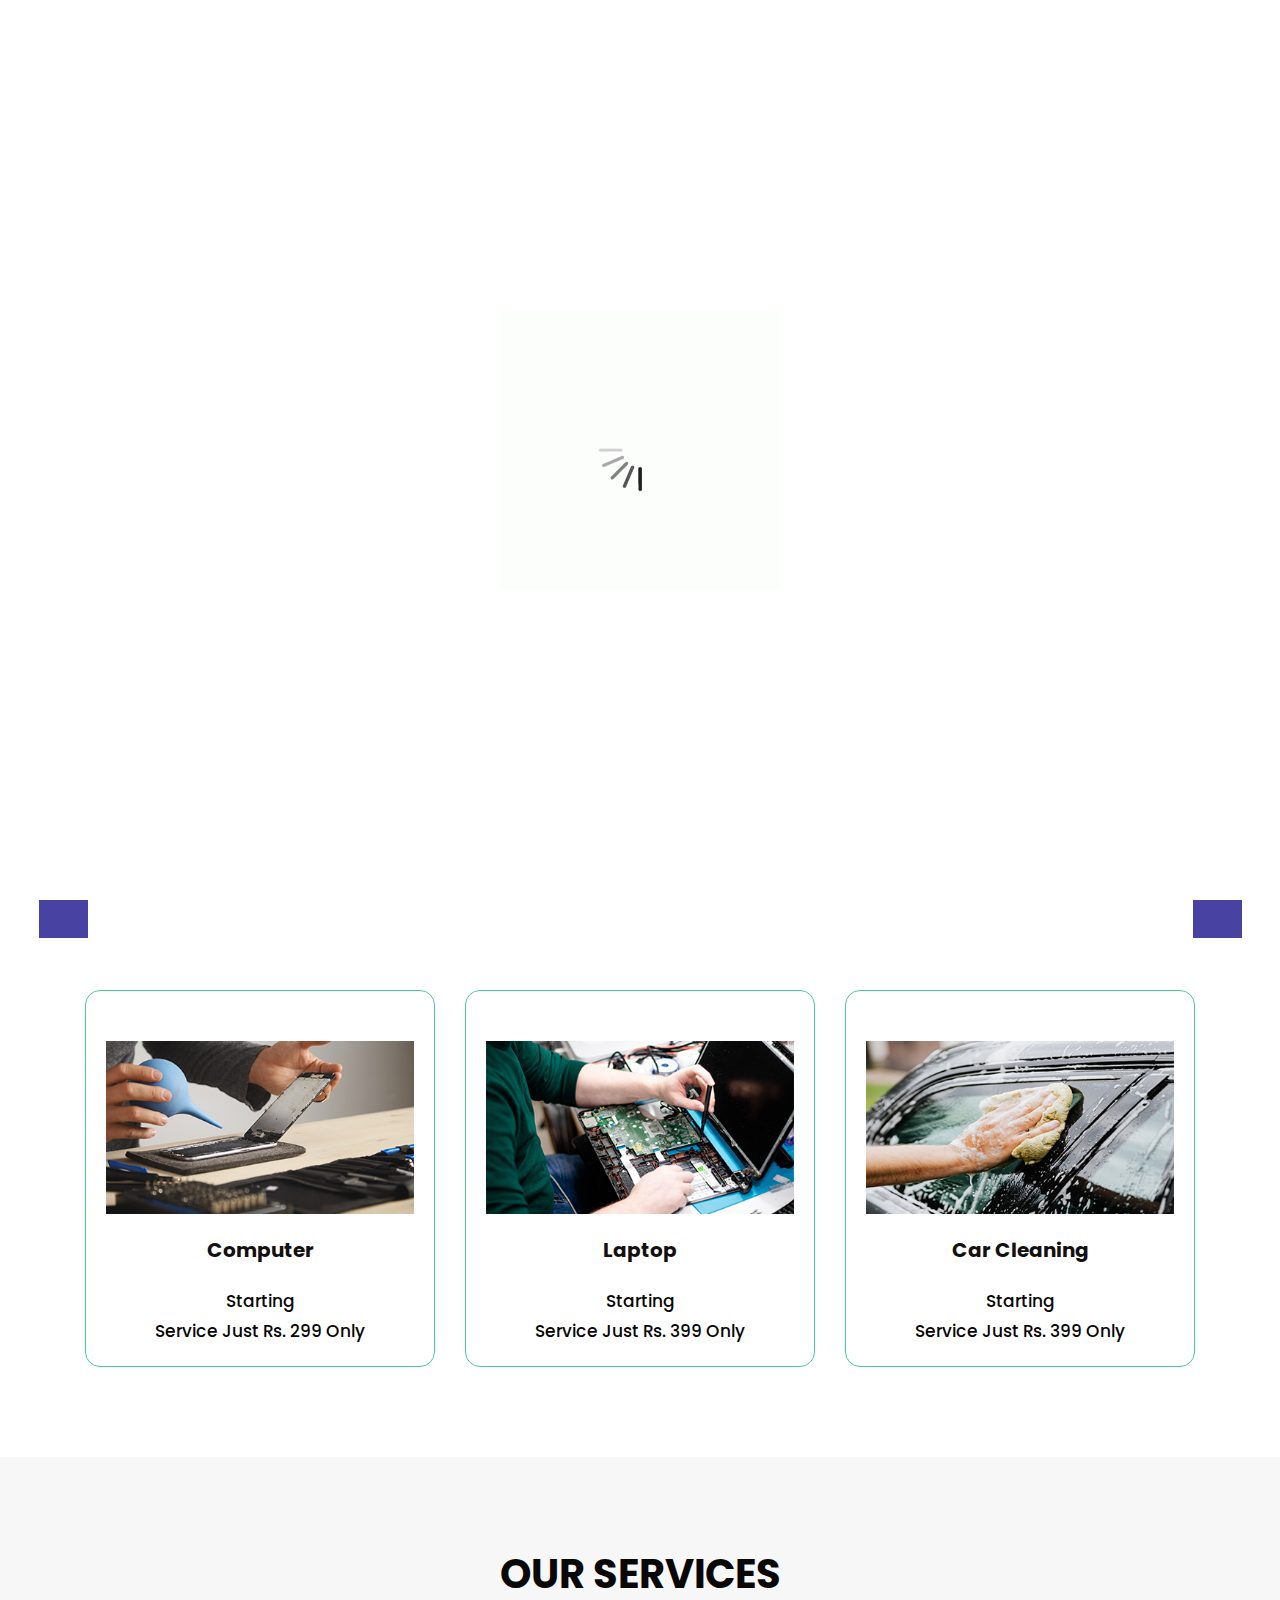
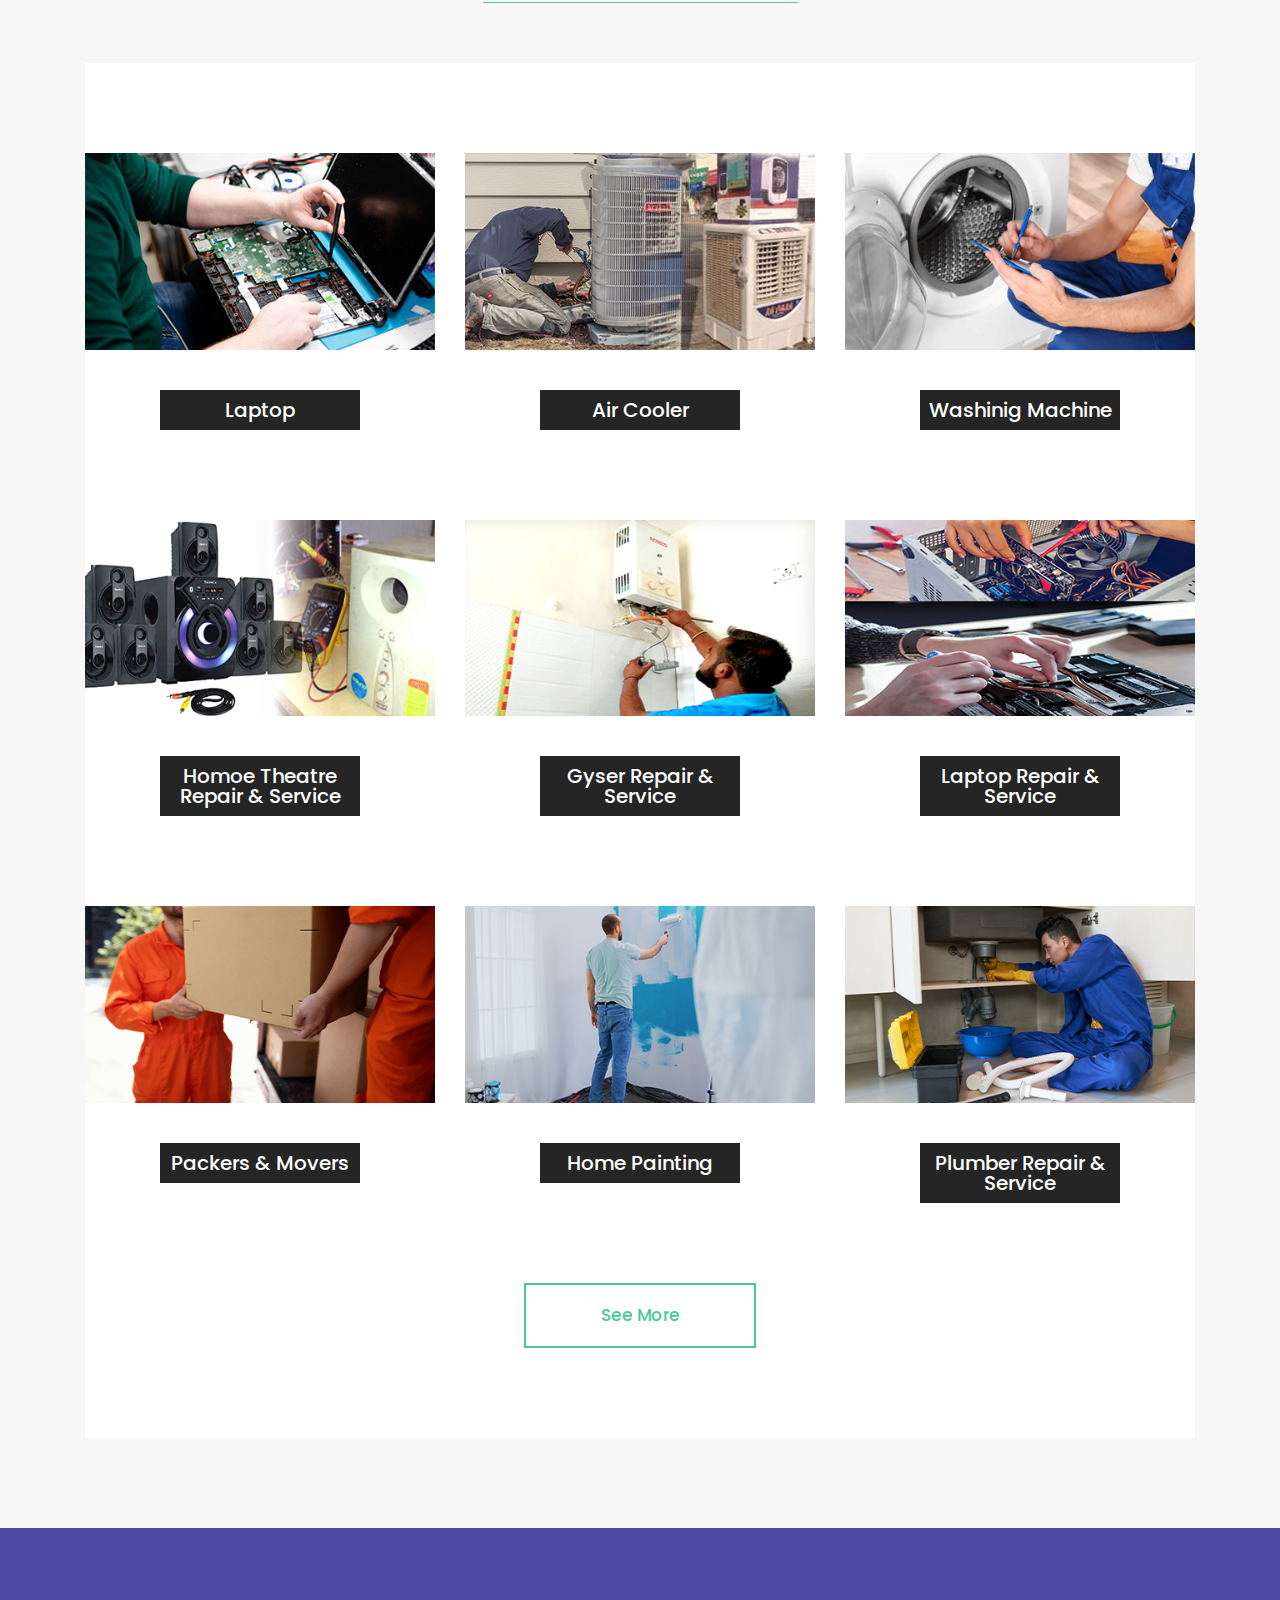
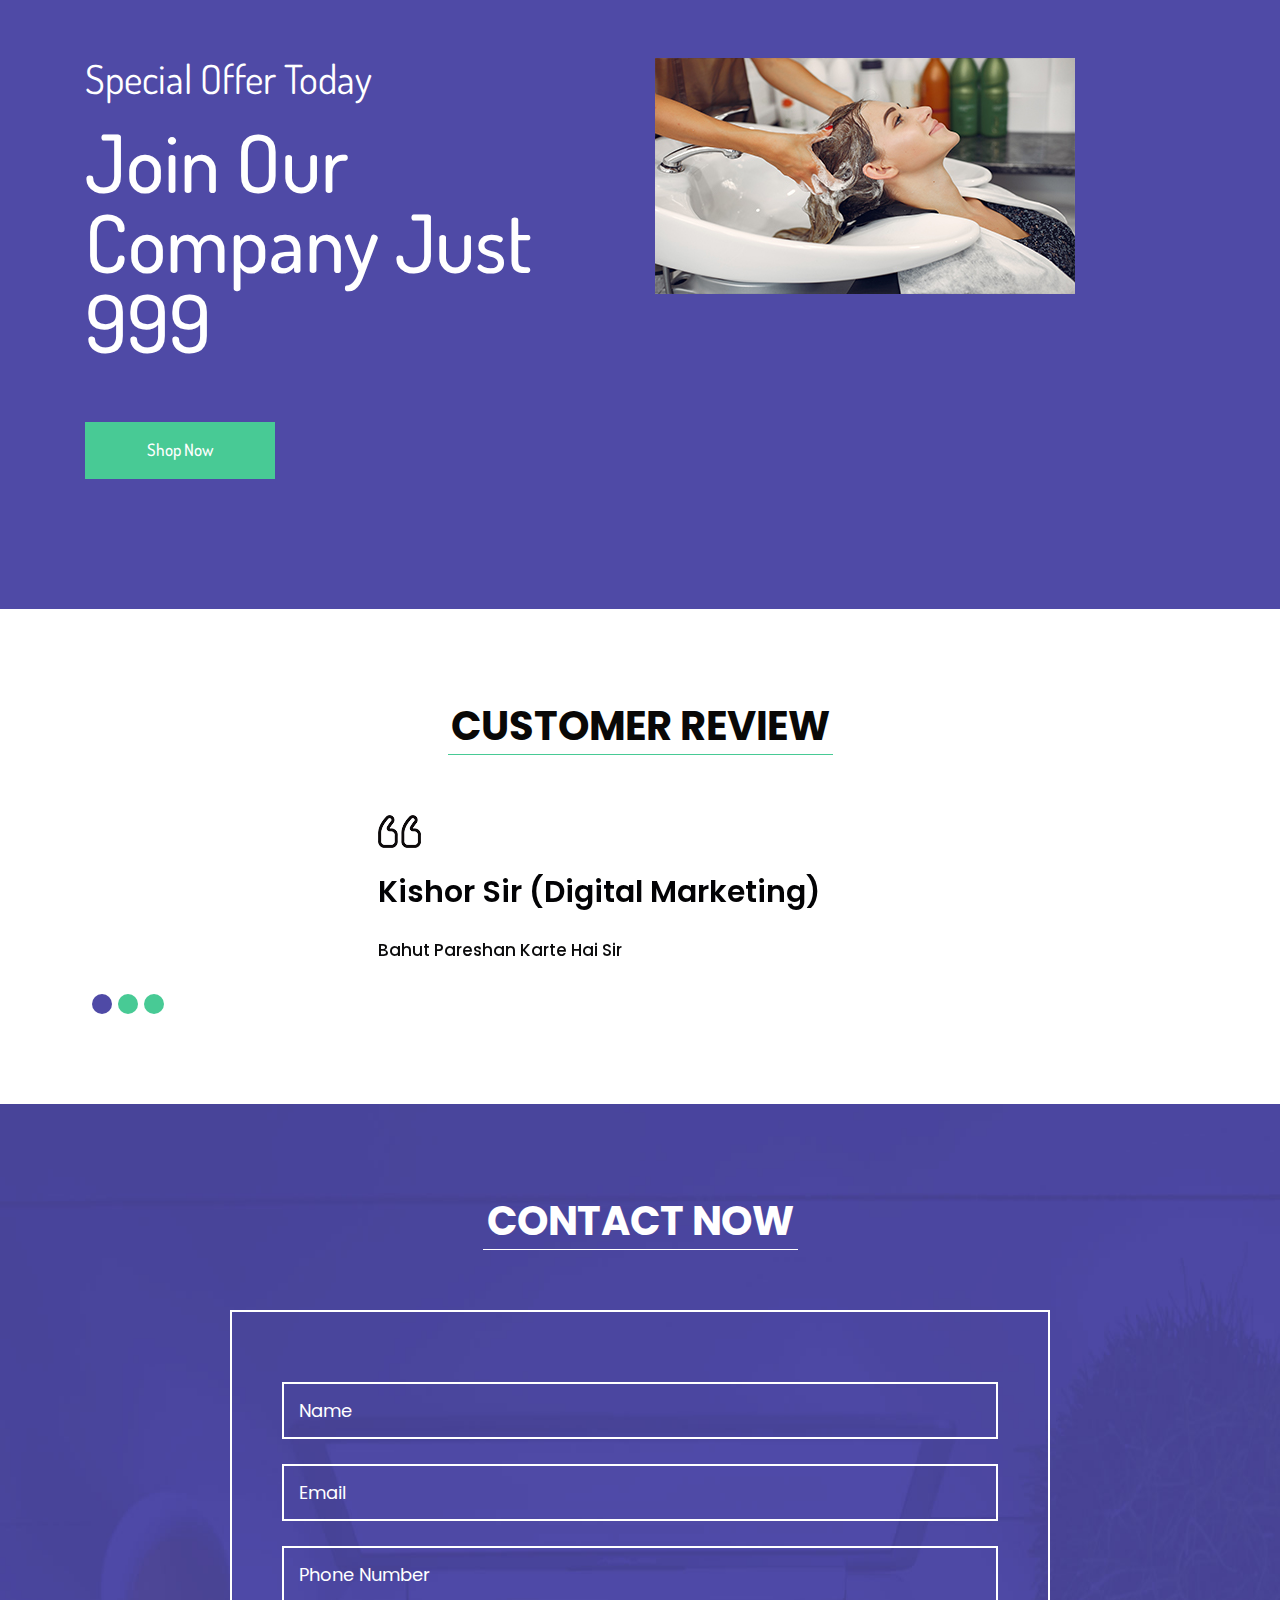
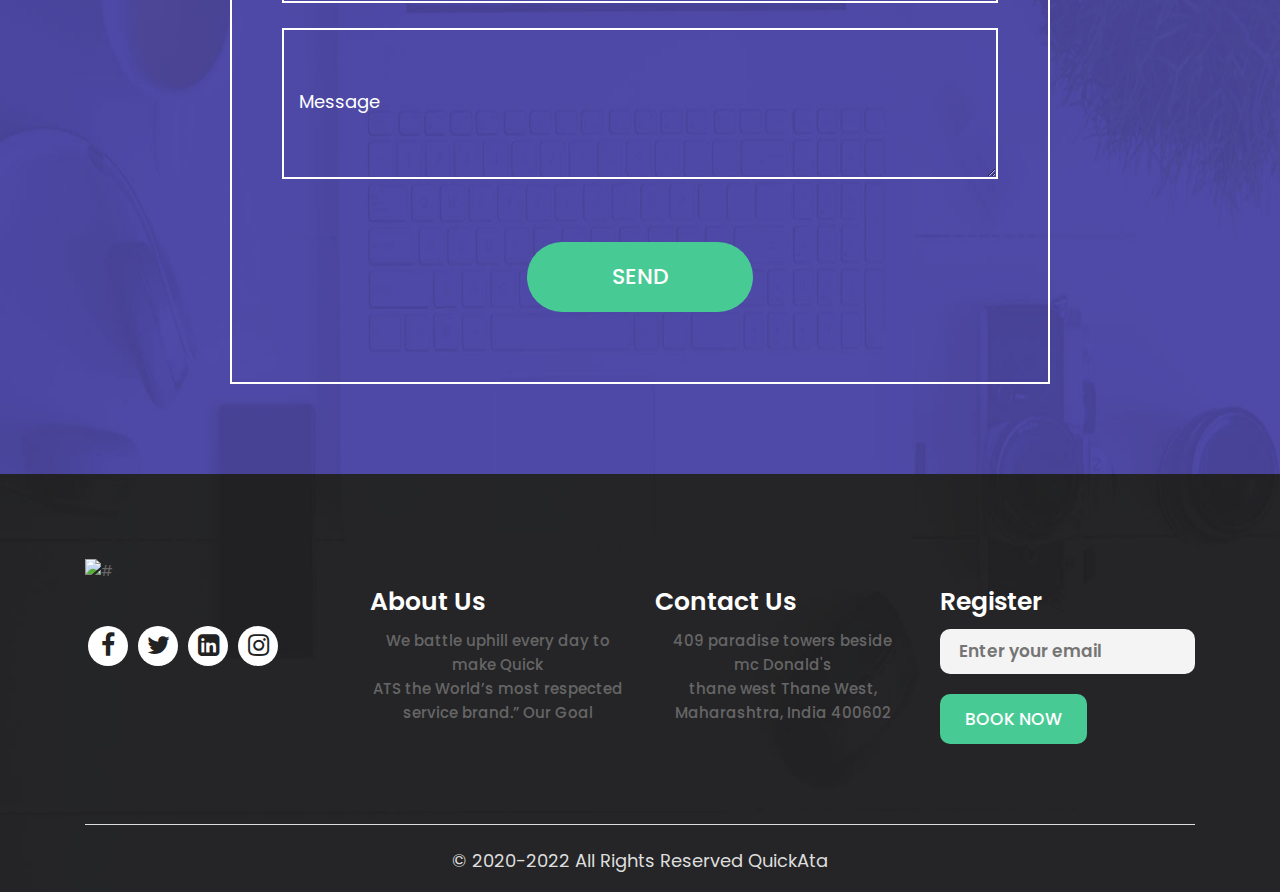
==== index.html @ 6527a8c9 "Starting points" ====
<!DOCTYPE html>
<html lang="en">
   <head>
      <!-- basic -->
      <meta charset="utf-8">
      <meta http-equiv="X-UA-Compatible" content="IE=edge">
      <!-- mobile metas -->
      <meta name="viewport" content="width=device-width, initial-scale=1">
      <meta name="viewport" content="initial-scale=1, maximum-scale=1">
      <!-- site metas -->
      <title>QuickAts</title>
      <meta name="keywords" content="">
      <meta name="description" content="">
      <meta name="author" content="">
      <!-- bootstrap css -->
      <link rel="stylesheet" href="css/bootstrap.min.css">
      <!-- style css -->
      <link rel="stylesheet" href="css/style.css">
      <!-- Responsive-->
      <link rel="stylesheet" href="css/responsive.css">
      <!-- fevicon -->
      <link rel="icon" href="images/fevicon.png" type="image/gif" />
      <!-- Scrollbar Custom CSS -->
      <link rel="stylesheet" href="css/jquery.mCustomScrollbar.min.css">
      <!-- Tweaks for older IEs-->
      <link rel="stylesheet" href="https://netdna.bootstrapcdn.com/font-awesome/4.0.3/css/font-awesome.css">
      <link rel="stylesheet" href="https://cdnjs.cloudflare.com/ajax/libs/fancybox/2.1.5/jquery.fancybox.min.css" media="screen">
      <!--[if lt IE 9]>
      <script src="https://oss.maxcdn.com/html5shiv/3.7.3/html5shiv.min.js"></script>
      <script src="https://oss.maxcdn.com/respond/1.4.2/respond.min.js"></script><![endif]-->
   </head>
   <!-- body -->
   <body class="main-layout">
      <!-- loader  -->
      <div class="loader_bg">
         <div class="loader"><img src="images/loading.gif" alt="#" /></div>
      </div>
      <!-- end loader -->
      <!-- header -->
      <header>
         <!-- header inner -->
         <div class="header">
            <div class="container-fluid">
               <div class="row">
                  <div class="col-xl-3 col-lg-3 col-md-3 col-sm-3 col logo_section">
                     <div class="full">
                        <div class="center-desk">
                           <div class="logo">
                              <a href="index.html"><img src="images/logo.png" alt="#" /></a>
                           </div>
                        </div>
                     </div>
                  </div>
                  <div class="col-xl-9 col-lg-9 col-md-9 col-sm-9">
                     <nav class="navigation navbar navbar-expand-md navbar-dark ">
                        <button class="navbar-toggler" type="button" data-toggle="collapse" data-target="#navbarsExample04" aria-controls="navbarsExample04" aria-expanded="false" aria-label="Toggle navigation">
                        <span class="navbar-toggler-icon"></span>
                        </button>
                        <div class="collapse navbar-collapse" id="navbarsExample04">
                           <ul class="navbar-nav mr-auto">
                              <li class="nav-item active">
                                 <a class="nav-link" href="index.html">Home</a>
                              </li>
                              <li class="nav-item">
                                 <a class="nav-link" href="about.html">About</a>
                              </li>
                              <li class="nav-item">
                                 <a class="nav-link" href="computer.html">Computer/Repair</a>
                              </li>
                              <li class="nav-item">
                                 <a class="nav-link" href="laptop.html">Mobile/Repair</a>
                              </li>
                              <li class="nav-item">
                                 <a class="nav-link" href="product.html">Services</a>
                              </li>
                              <li class="nav-item">
                                 <a class="nav-link" href="contact.html">Contact Us</a>
                              </li>
                              <li class="nav-item d_none">
                                 <a class="nav-link" href="#"><i class="fa fa-search" aria-hidden="true"></i></a>
                              </li>
                              <li class="nav-item d_none">
                                 <a class="nav-link" href="#">Login</a>
                              </li>
                           </ul>
                        </div>
                     </nav>
                  </div>
               </div>
            </div>
         </div>
      </header>
      <!-- end header inner -->
      <!-- end header -->
      <!-- banner -->
      <section class="banner_main">
         <div id="banner1" class="carousel slide" data-ride="carousel">
            <ol class="carousel-indicators">
               <li data-target="" data-slide-to="0" class="active"></li>
               <li data-target="#banner1" data-slide-to="1"></li>
               <li data-target="#banner1" data-slide-to="2"></li>
               <li data-target="#banner1" data-slide-to="3"></li>
               <li data-target="#banner1" data-slide-to="4"></li>
            </ol>
            <div class="carousel-inner">
               <div class="carousel-item active">
                  <div class="container">
                     <div class="carousel-caption">
                        <div class="row">
                           <div class="col-md-6">
                              <div class="text-bg">
                                 <span>Home Service</span>
                                 <h1>Provider</h1>
                                 <p>Welcome To QuickAts</p>
                                 <a href="#">Book Now </a> <a href="contact.html">Contact </a>
                              </div>
                           </div>
                           <div class="col-md-6">
                              <div class="text_img">
                                 <figure><img src="images/pct.png" alt="#"/></figure>
                              </div>
                           </div>
                        </div>
                     </div>
                  </div>
               </div>
               <div class="carousel-item">
                  <div class="container">
                     <div class="carousel-caption">
                        <div class="row">
                           <div class="col-md-6">
                              <div class="text-bg">
                                 <span>QuickAts</span>
                                 <h1>Accessories</h1>
                                 <p>Book Your Service Now</p>
                                 <a href="#">Book Now </a> <a href="contact.html">Contact </a>
                              </div>
                           </div>
                           <div class="col-md-6">
                              <div class="text_img">
                                 <figure><img src="images/pct.png" alt="#"/></figure>
                              </div>
                           </div>
                        </div>
                     </div>
                  </div>
               </div>
               <div class="carousel-item">
                  <div class="container">
                     <div class="carousel-caption">
                        <div class="row">
                           <div class="col-md-6">
                              <div class="text-bg">
                                 <span>Mobile Repair</span>
                                 <h1>QuickAts</h1>
                                 <p> </p>
                                 <a href="#">Book Your Service</a> <a href="contact.html">Contact </a>
                              </div>
                           </div>
                           <div class="col-md-6">
                              <div class="text_img">
                                 <figure><img src="images/pct.png" alt="#"/></figure>
                              </div>
                           </div>
                        </div>
                     </div>
                  </div>
               </div>
               <div class="carousel-item">
                  <div class="container">
                     <div class="carousel-caption">
                        <div class="row">
                           <div class="col-md-6">
                              <div class="text-bg">
                                 <span></span>
                                 <h1>QuickAts</h1>
                                 <p>Book Your Service Now</p>
                                 <a href="#">Buy Now </a> <a href="contact.html">Contact </a>
                              </div>
                           </div>
                           <div class="col-md-6">
                              <div class="text_img">
                                 <figure><img src="images/pct.png" alt="#"/></figure>
                              </div>
                           </div>
                        </div>
                     </div>
                  </div>
               </div>
               <div class="carousel-item">
                  <div class="container">
                     <div class="carousel-caption">
                        <div class="row">
                           <div class="col-md-6">
                              <div class="text-bg">
                                 <span>Quickats</span>
                                 <h1>QuickAts</h1>
                                 <p>Hurry Up ! </p>
                                 <a href="#">Register </a> <a href="contact.html">Contact </a>
                              </div>
                           </div>
                           <div class="col-md-6">
                              <div class="text_img">
                                 <figure><img src="images/pct.png" alt="#"/></figure>
                              </div>
                           </div>
                        </div>
                     </div>
                  </div>
               </div>
            </div>
            <a class="carousel-control-prev" href="#banner1" role="button" data-slide="prev">
            <i class="fa fa-chevron-left" aria-hidden="true"></i>
            </a>
            <a class="carousel-control-next" href="#banner1" role="button" data-slide="next">
            <i class="fa fa-chevron-right" aria-hidden="true"></i>
            </a>
         </div>
      </section>
      <!-- end banner -->
      <!-- three_box -->
      <div class="three_box">
         <div class="container">
            <div class="row">
               <div class="col-md-4">
                  <div class="box_text">
                     <i><img src="images/Mobile Reapir 22.jpg" alt="#"/></i>
                     <h3>Computer</h3>
                     <p>Starting <br>Service Just Rs. 299 Only </p>
                  </div>
               </div>
               <div class="col-md-4">
                  <div class="box_text">
                     <i><img src="images/Laptop Repair 1.jpg" alt="#"/></i>
                     <h3>Laptop</h3>
                     <p>Starting <br>Service Just Rs. 399 Only </p>
                  </div>
               </div>
               <div class="col-md-4">
                  <div class="box_text">
                     <i><img src="images/Car Clenaing.jpg" alt="#"/></i>
                     <h3>Car Cleaning</h3>
                     <p>Starting <br>Service Just Rs. 399 Only </p>
                  </div>
               </div>
            </div>
         </div>
      </div>
      <!-- three_box -->
      <!-- products -->
      <div  class="products">
         <div class="container">
            <div class="row">
               <div class="col-md-12">
                  <div class="titlepage">
                     <h2>Our Services</h2>
                  </div>
               </div>
            </div>
            <div class="row">
               <div class="col-md-12">
                  <div class="our_products">
                     <div class="row">
                        <div class="col-md-4 margin_bottom1">
                           <div class="product_box">
                              <figure><img src="images/Laptop Repair 1.jpg" alt="#"/></figure>
                              <h3>Laptop</h3>
                           </div>
                        </div>
                        <div class="col-md-4 margin_bottom1">
                           <div class="product_box">
                              <figure><img src="images/Air Cooler.jpg" alt="#"/></figure>
                              <h3>Air Cooler</h3>
                           </div>
                        </div>
                        <div class="col-md-4 margin_bottom1">
                           <div class="product_box">
                              <figure><img src="images/Washing Machine Banner.jpg" alt="#"/></figure>
                              <h3>Washinig Machine</h3>
                           </div>
                        </div>
                        <div class="col-md-4 margin_bottom1">
                           <div class="product_box">
                              <figure><img src="images/Home Theatre repair.jpg" alt="#"/></figure>
                              <h3>Homoe Theatre Repair & Service</h3>
                           </div>
                        </div>
                        <div class="col-md-4 margin_bottom1">
                           <div class="product_box">
                              <figure><img src="images/Gyser Reapir.jpg" alt="#"/></figure>
                              <h3>Gyser Repair & Service</h3>
                           </div>
                        </div>
                        <div class="col-md-4 margin_bottom1">
                           <div class="product_box">
                              <figure><img src="images/Laptop Repair.jpg" alt="#"/></figure>
                              <h3>Laptop Repair & Service</h3>
                           </div>
                        </div>
                        <div class="col-md-4">
                           <div class="product_box">
                              <figure><img src="images/Packer & Mover.jpg" alt="#"/></figure>
                              <h3>Packers & Movers</h3>
                           </div>
                        </div>
                        <div class="col-md-4">
                           <div class="product_box">
                              <figure><img src="images/Painting Services.jpg" alt="#"/></figure>
                              <h3>Home Painting </h3>
                           </div>
                        </div>
                        <div class="col-md-4">
                           <div class="product_box">
                              <figure><img src="images/Plumber.jpg" alt="#"/></figure>
                              <h3>Plumber Repair & Service</h3>
                           </div>
                        </div>
                        <div class="col-md-12">
                           <a class="read_more" href="#">See More</a>
                        </div>
                     </div>
                  </div>
               </div>
            </div>
         </div>
      </div>
      <!-- end products -->
      <!-- laptop  section -->
      <div class="laptop">
         <div class="container">
            <div class="row">
               <div class="col-md-6">
                  <div class="titlepage">
                     <p>Special Offer Today </p>
                     <h2>Join Our Company Just 999 </h2>
                     <a class="read_more" href="#">Shop Now</a>
                  </div>
               </div>
               <div class="col-md-6">
                  <div class="laptop_box">
                     <figure><img src="images/Salon.jpg" alt="#"/></figure>
                  </div>
               </div>
            </div>
         </div>
      </div>
      </div>
      <!-- end laptop  section -->
      <!-- customer -->
      <div class="customer">
         <div class="container">
            <div class="row">
               <div class="col-md-12">
                  <div class="titlepage">
                     <h2>Customer Review</h2>
                  </div>
               </div>
            </div>
            <div class="row">
               <div class="col-md-12">
                  <div id="myCarousel" class="carousel slide customer_Carousel " data-ride="carousel">
                     <ol class="carousel-indicators">
                        <li data-target="#myCarousel" data-slide-to="0" class="active"></li>
                        <li data-target="#myCarousel" data-slide-to="1"></li>
                        <li data-target="#myCarousel" data-slide-to="2"></li>
                     </ol>
                     <div class="carousel-inner">
                        <div class="carousel-item active">
                           <div class="container">
                              <div class="carousel-caption ">
                                 <div class="row">
                                    <div class="col-md-9 offset-md-3">
                                       <div class="test_box">
                                          <i><img src="images/cos.png" alt="#"/></i>
                                          <h4>Kishor Sir (Digital Marketing)</h4>
                                          <p>Bahut Pareshan Karte Hai Sir </p>
                                       </div>
                                    </div>
                                 </div>
                              </div>
                           </div>
                        </div>
                        <div class="carousel-item">
                           <div class="container">
                              <div class="carousel-caption">
                                 <div class="row">
                                    <div class="col-md-9 offset-md-3">
                                       <div class="test_box">
                                          <i><img src="images/cos.png" alt="#"/></i>
                                          <h4>Prakash Shukla</h4>
                                          <p>Web developer</p>
                                       </div>
                                    </div>
                                 </div>
                              </div>
                           </div>
                        </div>
                        <div class="carousel-item">
                           <div class="container">
                              <div class="carousel-caption">
                                 <div class="row">
                                    <div class="col-md-9 offset-md-3">
                                       <div class="test_box">
                                          <i><img src="images/cos.png" alt="#"/></i>
                                          <h4>Rajnesh Rao (CEO)</h4>
                                          <p>Welcoome To QuickAts 1</p>
                                       </div>
                                    </div>
                                 </div>
                              </div>
                           </div>
                        </div>
                     </div>
                     <a class="carousel-control-prev" href="#myCarousel" role="button" data-slide="prev">
                     <span class="carousel-control-prev-icon" aria-hidden="true"></span>
                     <span class="sr-only">Previous</span>
                     </a>
                     <a class="carousel-control-next" href="#myCarousel" role="button" data-slide="next">
                     <span class="carousel-control-next-icon" aria-hidden="true"></span>
                     <span class="sr-only">Next</span>
                     </a>
                  </div>
               </div>
            </div>
         </div>
      </div>
      <!-- end customer -->

      <!--  contact -->
      <div class="contact">
         <div class="container">
            <div class="row">
               <div class="col-md-12">
                  <div class="titlepage">
                     <h2>Contact Now</h2>
                  </div>
               </div>
            </div>
            <div class="row">
               <div class="col-md-10 offset-md-1">
                  <form id="request" class="main_form">
                     <div class="row">
                        <div class="col-md-12 ">
                           <input class="contactus" placeholder="Name" type="type" name="Name"> 
                        </div>
                        <div class="col-md-12">
                           <input class="contactus" placeholder="Email" type="type" name="Email"> 
                        </div>
                        <div class="col-md-12">
                           <input class="contactus" placeholder="Phone Number" type="type" name="Phone Number">                          
                        </div>
                        <div class="col-md-12">
                           <textarea class="textarea" placeholder="Message" type="type" Message="Name">Message </textarea>
                        </div>
                        <div class="col-md-12">
                           <button class="send_btn">Send</button>
                        </div>
                     </div>
                  </form>
               </div>
            </div>
         </div>
      </div>
      <!-- end contact -->
      <!--  footer -->
      <footer>
         <div class="footer">
            <div class="container">
               <div class="row">
                  <div class="col-xl-3 col-lg-3 col-md-6 col-sm-6">
                     <img class="logo1" src="" alt="#"/>
                     <ul class="social_icon">
                        <li><a href="#"><i class="fa fa-facebook" aria-hidden="true"></i></a></li>
                        <li><a href="#"><i class="fa fa-twitter" aria-hidden="true"></i></a></li>
                        <li><a href="#"><i class="fa fa-linkedin-square" aria-hidden="true"></i></a></li>
                        <li><a href="#"><i class="fa fa-instagram" aria-hidden="true"></i></a></li>
                     </ul>
                  </div>
                  <div class="col-xl-3 col-lg-3 col-md-6 col-sm-6">
                     <h3>About Us</h3>
                     <ul class="about_us">
                        <p>We battle uphill every day to make Quick <br>ATS the World’s most respected <br>service brand.”
                           Our Goal</p>
                     </ul>
                  </div>
                  <div class="col-xl-3 col-lg-3 col-md-6 col-sm-6">
                     <h3>Contact Us</h3>
                     <ul class="conta">
                      <p>409 paradise towers beside<br> mc Donald's<br> thane west Thane West, <br>Maharashtra, India 400602</p>
                     </ul>
                  </div>
                  <div class="col-xl-3 col-lg-3 col-md-6 col-sm-6">
                     <form class="bottom_form">
                        <h3>Register</h3>
                        <input class="enter" placeholder="Enter your email" type="text" name="Enter your email">
                        <button class="sub_btn">Book Now</button>
                     </form>
                  </div>
               </div>
            </div>
            <div class="copyright">
               <div class="container">
                  <div class="row">
                     <div class="col-md-12">
                        <p>© 2020-2022 All Rights Reserved QuickAta<a href="https://html.design/"></a></p>
                     </div>
                  </div>
               </div>
            </div>
         </div>
      </footer>
      <!-- end footer -->
      <!-- Javascript files-->
      <script src="js/jquery.min.js"></script>
      <script src="js/popper.min.js"></script>
      <script src="js/bootstrap.bundle.min.js"></script>
      <script src="js/jquery-3.0.0.min.js"></script>
      <!-- sidebar -->
      <script src="js/jquery.mCustomScrollbar.concat.min.js"></script>
      <script src="js/custom.js"></script>
   </body>
</html>
---- css/style.css ----
/*--------------------------------------------------------------------- File Name: style.css ---------------------------------------------------------------------*/


/*--------------------------------------------------------------------- import Fonts ---------------------------------------------------------------------*/

@import url('https://fonts.googleapis.com/css?family=Rajdhani:300,400,500,600,700');
@import url('https://fonts.googleapis.com/css?family=Poppins:100,100i,200,200i,300,300i,400,400i,500,500i,600,600i,700,700i,800,800i,900,900i');
@import url('https://fonts.googleapis.com/css?family=Raleway:100,400,600,700,900&display=swap');
@import url('https://fonts.googleapis.com/css?family=Dosis:400,500,600,700,800&display=swap');

/*****---------------------------------------- 1) font-family: 'Rajdhani', sans-serif;
 2) font-family: 'Poppins', sans-serif;
 ----------------------------------------*****/


/*--------------------------------------------------------------------- import Files ---------------------------------------------------------------------*/

@import url(animate.min.css);
@import url(normalize.css);
@import url(icomoon.css);
@import url(font-awesome.min.css);
@import url(meanmenu.css);
@import url(owl.carousel.min.css);
@import url(swiper.min.css);
@import url(slick.css);
@import url(jquery.fancybox.min.css);
@import url(jquery-ui.css);
@import url(nice-select.css);

/*--------------------------------------------------------------------- skeleton ---------------------------------------------------------------------*/

* {
     box-sizing: border-box !important;
}

html {
     scroll-behavior: smooth;
}

body {
     color: #666666;
     font-size: 14px;
     font-family: 'Poppins', sans-serif;
     line-height: 1.80857;
     font-weight: normal;
}

a {
     color: #1f1f1f;
     text-decoration: none !important;
     outline: none !important;
     -webkit-transition: all .3s ease-in-out;
     -moz-transition: all .3s ease-in-out;
     -ms-transition: all .3s ease-in-out;
     -o-transition: all .3s ease-in-out;
     transition: all .3s ease-in-out;
}

h1,
h2,
h3,
h4,
h5,
h6 {
     letter-spacing: 0;
     font-weight: normal;
     position: relative;
     padding: 0 0 10px 0;
     font-weight: normal;
     line-height: normal;
     color: #111111;
     margin: 0
}

h1 {
     font-size: 24px;
}

h2 {
     font-size: 22px;
}

h3 {
     font-size: 18px;
}

h4 {
     font-size: 16px
}

h5 {
     font-size: 14px
}

h6 {
     font-size: 13px
}

*,
*::after,
*::before {
     -webkit-box-sizing: border-box;
     -moz-box-sizing: border-box;
     box-sizing: border-box;
}

h1 a,
h2 a,
h3 a,
h4 a,
h5 a,
h6 a {
     color: #212121;
     text-decoration: none!important;
     opacity: 1
}

button:focus {
     outline: none;
}

ul,
li,
ol {
     margin: 0px;
     padding: 0px;
     list-style: none;
}

p {
     margin: 0px;
     font-weight: 500;
     font-size: 15px;
     line-height: 24px;
}

a {
     color: #222222;
     text-decoration: none;
     outline: none !important;
}

a,
.btn {
     text-decoration: none !important;
     outline: none !important;
     -webkit-transition: all .3s ease-in-out;
     -moz-transition: all .3s ease-in-out;
     -ms-transition: all .3s ease-in-out;
     -o-transition: all .3s ease-in-out;
     transition: all .3s ease-in-out;
}

img {
     max-width: 100%;
     height: auto;
}

 :focus {
     outline: 0;
}

.btn-custom {
     margin-top: 20px;
     background-color: transparent !important;
     border: 2px solid #ddd;
     padding: 12px 40px;
     font-size: 16px;
}

.lead {
     font-size: 18px;
     line-height: 30px;
     color: #767676;
     margin: 0;
     padding: 0;
}

.form-control:focus {
     border-color: #ffffff !important;
     box-shadow: 0 0 0 .2rem rgba(255, 255, 255, .25);
}

.navbar-form input {
     border: none !important;
}

.badge {
     font-weight: 500;
}

blockquote {
     margin: 20px 0 20px;
     padding: 30px;
}

button {
     border: 0;
     margin: 0;
     padding: 0;
     cursor: pointer;
}

.full {
     float: left;
     width: 100%;
}

.layout_padding {
     padding-top: 90px;
     padding-bottom: 90px;
}

.layout_padding_2 {
     padding-top: 75px;
     padding-bottom: 75px;
}

.light_silver {
     background: #f9f9f9;
}

.theme_bg {
     background: #38c8a8;
}

.margin_top_30 {
     margin-top: 30px !important;
}

.full {
     width: 100%;
     float: left;
     margin: 0;
     padding: 0;
}


/**-- heading section --**/


/*---------------------------- preloader area ----------------------------*/

.loader_bg {
     position: fixed;
     z-index: 9999999;
     background: #fff;
     width: 100%;
     height: 100%;
}

.loader {
     height: 100%;
     width: 100%;
     position: absolute;
     left: 0;
     top: 0;
     display: flex;
     justify-content: center;
     align-items: center;
}

.loader img {
     width: 280px;
}

ul.btn {
     float: right;
}

ul.btn li {
     display: inline-block;
     padding: 0 25px;
}

ul.btn li a {
     color: #fff;
     font-size: 16px;
}

ul.btn li:last-child {
     padding-right: 0;
}

.login_btn {
     padding-left: 50px;
}

.login_btn a {
     background-color: #fff;
     display: inline-block;
     padding: 7px 35px;
     border-radius: 10px;
     color: #292e39 !important;
     font-size: 17px;
}

.login_btn a:hover {
     color: #fff !important;
     background: #0808ff;
}


/*-- header area --*/


/*--------------------------------------------------------------------- top banner area ---------------------------------------------------------------------*/


/*--------------------------------------------------------------------- layout new css ---------------------------------------------------------------------*/


/*-- navigation--*/

.navigation.navbar {
     float: right;
     padding-top: 31px !important;
     padding: 0;
}

.navigation.navbar-dark .navbar-nav .nav-link {
     padding: 0 25px;
     color: #fff;
     font-size: 17px;
     line-height: 20px;
     font-weight: 500;
}

.navigation.navbar-dark .navbar-nav .nav-link:focus,
.navigation.navbar-dark .navbar-nav .nav-link:hover {
     color: #51fe44;
}

.navigation.navbar-dark .navbar-nav .active>.nav-link,
.navigation.navbar-dark .navbar-nav .nav-link.active,
.navigation.navbar-dark .navbar-nav .nav-link.show,
.navigation.navbar-dark .navbar-nav .show>.nav-link {
     color: #51fe44;
}

.navbar-expand-md .navbar-nav {
     padding-right: 10px;
}

.padd_right {
     padding-right: 10px;
}

.sign_btn {
     padding-left: 50px;
}

.sign_btn a {
     display: inline-block;
     padding: 7px 10px;
     color: #fff;
     font-size: 17px;
}

.sign_btn a:hover {
     color: #fff;
}

.header {
     width: 100%;
     padding: 30px 30px;
     background: transparent;
     position: absolute;
     z-index: 999;
}

.logo a {
     font-size: 40px;
     font-weight: bold;
     text-transform: uppercase;
     color: #fff;
     line-height: 40px;
}


/** banner section **/

.banner_main {
     background: url(../images/banner.jpg);
     background-repeat: no-repeat;
     min-height: 900px;
     background-size: 100% 100%;
     display: flex;
     justify-content: center;
     align-content: center;
     align-items: center;
     position: relative;
}
.banner_main::before {
     position: absolute;
     content: "";
     width:50px; 
     height:40px;
     background: url(../images/cross.png);
     background-repeat: no-repeat;
     bottom: -38px;
     right: 38px;
}
.banner_main::after {
     position: absolute;
     content: "";
     width:50px; 
     height:40px;
     background: url(../images/cross.png);
     background-repeat: no-repeat;
     bottom: -38px;
     left: 38px;
}
.text-bg {
     text-align: left;
}

.text-bg h1 {
     color: #fff;
     font-size: 81px;
     line-height: 80px;
     padding-bottom: 45px;
     font-weight: bold;
}

.text-bg span {
     color: #fff;
     font-size: 42px;
     line-height: 50px;
     font-weight: normal;
     padding-bottom: 18px;
     display: block;
}

.text-bg p {
     line-height: 28px;
     font-weight: 500;
     padding-bottom: 60px;
     display: block;
}

.text-bg figure img {
     width: 100%;
     padding-top: 70px;
}

.text_img {
     margin-right: -130px;
}

.text_img figure {
     margin: 0;
}

.text_img figure img {
     width: 100%;
}

.carousel-caption {
     position: inherit;
}

#banner1 .carousel-inner {
     padding-right: 130px;
}

#banner1 .carousel-indicators {
     left: inherit;
     bottom: 40px;
}

#banner1 .carousel-indicators li {
     width: 20px;
     height: 20px;
     border-radius: 20px;
     background: #48ca95;
     margin-right: 5px;
     margin-left: 5px;
}

#banner1 .carousel-indicators li.active {
     background: #ffffff;
}

#banner1 a.carousel-control-next,
#banner1 a.carousel-control-prev {
     display: none;
}

.text-bg a {
     font-size: 17px;
     background-color: transparent;
     border: #fff solid 2px;
     color: #fff;
     font-weight: 500;
     padding: 14px 0px;
     width: 100%;
     max-width: 215px;
     text-align: center;
     display: inline-block;
     transition: ease-in all 0.5s;
     margin-right: 10px;
}

.text-bg a:hover {
     background-color: #48ca95;
     color: #fff;
     transition: ease-in all 0.5s;
}


/** end banner section **/

.titlepage {
     text-align: center;
     padding-bottom: 60px;
}

.titlepage h2 {
     font-size: 40px;
     color: #090807;
     line-height: 55px;
     font-weight: bold;
     padding: 0;
     text-transform: uppercase;
     border-bottom: #48ca95 solid 1px;
     max-width: 315px;
     margin: auto;
}

.d_flex {
     display: flex;
     align-items: center;
     flex-wrap: wrap;
}

.blu {
     color: #0808ff;
}

.read_more {
     font-size: 17px;
     background-color: #48ca95;
     color: #fff !important;
     padding: 13px 0px;
     width: 100%;
     max-width: 190px;
     text-align: center;
     display: inline-block;
     transition: ease-in all 0.5s;
     font-weight: 500;
}

.read_more:hover {
     background: #000;
     color: #fff;
     transition: ease-in all 0.5s;
}


/** three_box section **/

.three_box {
     background-color: #fff;
     padding-top: 90px;
}

.box_text {
     background: #fff;
     text-align: center;
     padding: 50px 20px 20px 20px;
     border: #48ca95 solid 1px;
     border-radius: 15px;
}

.box_text h3 {
     color: #121010;
     font-size: 20px;
     line-height: 22px;
     font-weight: bold;
     padding-bottom: 25px;
}

.box_text p {
     font-size: 17px;
     color: #050505;
     line-height: 30px;
}

.box_text i {
     padding-bottom: 25px;
     display: block;
}


/** end three_box section **/


/** products section **/

.products {
     margin-top: 90px;
     background: #f7f7f7;
     padding: 90px 0 90px 0;
}

.our_products {
     background-color: #fff;
     padding: 90px 0;
}

.our_products .product_box {
     text-align: center;
     margin-bottom: 30px;
}

.our_products .product_box figure {
     margin: 0;
}

.our_products .product_box h3 {
     width: 200px;
     color: #fff;
     font-size: 20px;
     line-height: 20px;
     background-color: #252525;
     font-weight: 500;
     margin: 0 auto;
     padding: 10px 0;
     margin-top: 40px;
     transition: ease-in all 0.5s;
}

.our_products .product_box h3:hover {
    background: #48ca95;
    transition: ease-in all 0.5s;
}

.margin_bottom1 {
     margin-bottom: 60px;
}

.our_products .read_more {
     margin: 0 auto;
     display: block;
     margin-top: 50px;
     background-color: transparent;
     border: #48ca95 solid 2px;
     color: #48ca95 !important;
     max-width: 232px;
     padding: 15px 0;
}

.our_products .read_more:hover {
     background: #48ca95;
     color: #000 !important;
}


/** end products section **/


/** laptop  section **/

.laptop {
     font-family: 'Dosis', sans-serif;
     padding: 130px 0;
     background-color: #4f4aa6;
}

.laptop .titlepage {
     text-align: left;
     padding-bottom: 0;
}

.laptop .titlepage p {
     color: #fff;
     display: block;
     font-size: 40px;
     font-weight: normal;
     padding-bottom: 24px;
     line-height: 40px;
}

.laptop .titlepage h2 {
     text-transform: none;
     font-size: 80px;
     color: #fff;
     max-width: inherit;
     border: inherit;
     font-weight: 500;
     line-height: 80px;
}

.laptop_box {
     margin-right: -50px;
}

.laptop_box figure {
     margin: 0;
}

.margin_bottom {
     margin-bottom: 30px;
}

.laptop .read_more {
     display: block;
     margin-top: 60px;
}


/** end laptop  section **/


/** customer section **/

.customer {
     padding: 90px 0px 140px 0px;
     background: #fff;
}

.customer .titlepage h2 {
     max-width: 385px;
}

.customer_Carousel .carousel-caption {
     position: inherit;
     padding: 0;
}

.customer_box {
     text-align: center;
}

.test_box {
     text-align: left;
}

.customer_Carousel .test_box h4 {
     font-size: 30px;
     color: #030305;
     line-height: 28px;
     display: block;
     font-weight: 600;
     padding: 30px 0px 30px 0px;
     text-align: left;
}

.customer_Carousel .test_box p {
     font-size: 17px;
     line-height: 28px;
     color: #0b0b0c;
     text-align: left;
}

.customer_Carousel .carousel-indicators {
     bottom: -50px;
     right: inherit;
     margin-left: 4px;
}

.customer_Carousel .carousel-indicators li {
     width: 20px;
     height: 20px;
     border-radius: 20px;
     background: #48ca95;
}

.customer_Carousel .carousel-indicators li.active {
     background: #4f4aa6;
}

#myCarousel .carousel-control-next-icon,
#myCarousel .carousel-control-prev-icon {
     display: none;
}


/** end customer section **/


/** contact section **/

.contact {
     background: url(../images/contact_g.jpg);
     background-repeat: no-repeat;
     background-size: 100% 100%;
     padding: 90px 0;
}

.contact .titlepage h2 {
     color: #fff;
     border-bottom: #fff solid 1px;
}

.main_form {
     padding: 70px 50px;
     border: #fff solid 2px;
     margin: 0 50px;
}

.main_form .contactus {
     border: #fff solid 2px;
     padding: 0px 15px;
     margin-bottom: 25px;
     width: 100%;
     height: 57px;
     background: transparent;
     color: #fff;
     font-size: 18px;
     font-weight: normal;
}

.main_form .textarea {
     border: #fff solid 2px;
     padding: 0px 15px;
     margin-bottom: 25px;
     width: 100%;
     background: transparent;
     color: #fff;
     font-size: 18px;
     font-weight: normal;
     padding-top: 56px;
     height: 151px;
}

.main_form .send_btn {
     font-size: 22px;
     transition: ease-in all 0.5s;
     background-color: #48ca95;
     text-transform: uppercase;
     color: #fff;
     padding: 15px 0px;
     max-width: 226px;
     width: 100%;
     display: block;
     margin-top: 30px !important;
     margin: 0 auto;
     border-radius: 40px;
     font-weight: 500;
}

.main_form .send_btn:hover {
     background-color: #000;
     transition: ease-in all 0.5s;
     color: #fff;
}

#request *::placeholder {
     color: #fff;
     opacity: 1;
}


/** end contact section **/


/** footer **/

.footer {
     background: url(../images/footer.jpg);
     background-repeat: no-repeat;
     background-size: 100% 100%;
     padding-top: 115px;
     text-align: center;
}

.footer .titlepage {
     text-align: left;
     padding-bottom: 0px;
}

.footer .titlepage h2 {
     color: #fff;
     margin: inherit;
     border-bottom: #fff solid 1px;
}

.logo1 {
     float: left;
     margin-top: -30px;
}

ul.social_icon {
     padding-top: 37px;
     width: 100%;
     float: left;
     text-align: left;
}

ul.social_icon li {
     display: inline-block;
}

ul.social_icon li a {
     background: #fff;
     width: 40px;
     height: 40px;
     display: flex;
     align-items: center;
     justify-content: center;
     font-size: 25px;
     border-radius: 30px;
     margin: 0 3px;
}

ul.social_icon li a:hover {
     background-color: #48ca95;
     color: #fff;
}

.footer h3 {
     font-weight: 600;
     font-size: 25px;
     line-height: 25px;
     text-align: left;
     color: #fff;
     padding-bottom: 15px;
}

.about_us li {
     color: #fff;
     font-size: 17px;
     text-align: left;
}

.conta li {
     color: #fff;
     font-size: 17px;
     text-align: left;
}

.bottom_form h3 {
     font-weight: 600;
     font-size: 25px;
     line-height: 25px;
     text-align: left;
     color: #fff;
     padding-bottom: 15px;
}

.bottom_form .enter {
     border: inherit;
     padding: 0px 19px;
     width: 100%;
     height: 45px;
     background: #fffffff2;
     color: #ccc8c8;
     font-size: 17px;
     font-weight: 600;
     float: left;
     border-radius: 10px;
     margin-bottom: 20px;
}

.sub_btn {
     font-size: 17px;
     transition: ease-in all 0.5s;
     background-color: #48ca95;
     color: #fff;
     padding: 10px 0px;
     max-width: 147px;
     border-radius: 10px;
     width: 100%;
     display: block;
     font-weight: 500;
     text-transform: uppercase;
}

.sub_btn:hover {
     background-color: #000;
     transition: ease-in all 0.5s;
     color: #fff;
}

.copyright {
     margin-top: 80px;
     padding-bottom: 20px;
}

.copyright p {
     color: #ddd;
     font-size: 18px;
     line-height: 22px;
     text-align: center;
     border-top: #ddd solid 1px;
     padding-top: 25px;
     font-weight: normal;
}

.copyright a {
     color: #ddd;
}

.copyright a:hover {
     color: #48ca95;
}


/** end footer **/


/** inner page css **/

.inner_posituong .header {
     position: inherit;
     background: #4843a3;
}

.computer_page .laptop {
     margin-top: 90px;
}

.contact_page .contact {
     margin-top: 90px;
}


/** about **/

.about {
     background-color: #fff;
     padding: 90px 0;
}

.about .titlepage {
     text-align: left;
}

.about .titlepage h2 {
     max-width: inherit;
     border: inherit;
}

.about .titlepage p {
     padding: 30px 0;
}

.about_img figure {
     margin: 0;
}

.about_img figure img {
     width: 100%;
}


/** end about **/


/** laptop **/

.laptop1 {
     background-color: #f6f6f6;
     padding: 90px 0;
}

.laptop1 .titlepage {
     text-align: right;
}

.laptop1 .titlepage h2 {
     max-width: inherit;
     border: inherit;
     color: #000;
}

.laptop1 .titlepage p {
     padding: 30px 0;
     color: #000;
}

.laptop1_img figure {
     margin: 0;
}

.laptop1_img figure img {
     width: 100%;
}


/** end laptop **/
---- css/responsive.css ----
/*--------------------------------------------------------------------- File Name: responsive.css ---------------------------------------------------------------------*/


/*------------------------------------------------------------------- 991px x 768px ---------------------------------------------------------------------*/

@media (min-width: 1200px) and (max-width: 1342px) {
    .navigation.navbar-dark .navbar-nav .nav-link {
        padding: 0px 20px;
    }
    .text-bg span {
        font-size: 41px;
    }
    .laptop_box {
        margin-right: 0px;
    }
}

@media (min-width: 992px) and (max-width: 1199px) {
    .navigation.navbar-dark .navbar-nav .nav-link {
        padding: 0px 11px;
    }
    .text-bg h1 {
        font-size: 56px;
        line-height: 66px;
        padding-bottom: 21px;
    }
    .text-bg span {
        font-size: 31px;
        line-height: 42px;
    }
    .text-bg a {
        max-width: 163px;
    }
    .laptop .titlepage h2 {
        font-size: 78px;
    }
    .laptop_box {
        margin-right: 0px;
    }
}

@media (min-width: 768px) and (max-width: 991px) {
    .navigation.navbar-dark .navbar-nav .nav-link {
        padding: 0px 9px;
    }
    .banner_main {
        min-height: 705px;
    }
    .text-bg h1 {
        font-size: 40px;
        line-height: 65px;
        padding-bottom: 10px;
    }
    .text-bg span {
        font-size: 21px;
        line-height: 23px;
    }
    .text-bg a {
        max-width: 107px;
        padding: 9px 0px;
    }
    .d_none {
        display: none;
    }
    .laptop_box {
        margin-right: 0px;
    }
    .box_text p {
        font-size: 15px;
        line-height: 23px;
    }
    .laptop .titlepage p {
        font-size: 30px;
        line-height: 36px;
    }
    .laptop .titlepage h2 {
        font-size: 56px;
        line-height: 66px;
    }
    .about_us li {
        margin-bottom: 30px;
    }
}

@media (min-width: 576px) and (max-width: 767px) {
    .text-bg h1 {
        font-size: 70px;
        line-height: 40px;
        padding-bottom: 25px;
    }
    #banner1 .carousel-inner {
        padding-right: 0;
    }
    .text_img {
        margin-right: 0px;
    }
    #banner1 .carousel-indicators {
        bottom: -40px;
    }
    .text-bg span {
        font-size: 38px;
    }
    .text-bg a {
        margin-bottom: 30px;
        max-width: 202px;
    }
    .box_text {
        margin-bottom: 30px;
    }
    .bottom_form h3,
    .footer h3 {
        margin-top: 30px;
    }
    .laptop_box {
        margin-right: 0px;
        margin-top: 30px;
    }
    .main_form {
        margin: 0;
    }
    ul.location_icon li {
        font-size: 17px;
        padding-left: 13px;
    }
    .navigation.navbar {
        float: right;
        display: inherit !important;
        padding: 0;
        width: 100%;
        padding-top: 12px;
    }
    .navigation .navbar-collapse {
        background: #48ca95;
        padding: 20px;
        margin-top: 64px;
        position: absolute;
        width: 100%;
        margin-right: 20px;
        z-index: 999;
    }
    .navigation.navbar-dark .navbar-nav .nav-link {
        padding: 10px 0;
        color: #000;
    }
    .navigation.navbar-dark .navbar-nav .nav-link:focus,
    .navigation.navbar-dark .navbar-nav .nav-link:hover {
        color: #fff;
    }
    .navigation.navbar-dark .navbar-nav .active>.nav-link,
    .navigation.navbar-dark .navbar-nav .nav-link.active,
    .navigation.navbar-dark .navbar-nav .nav-link.show,
    .navigation.navbar-dark .navbar-nav .show>.nav-link {
        color: #fff;
    }
    .navigation.navbar-dark .navbar-toggler {
        border: inherit;
        float: right;
        padding-top: 6px;
    }
    .navigation.navbar-dark .navbar-toggler-icon {
        background: url(../images/menu_icon.png);
        background-repeat: no-repeat;
    }
    .d_none {
        display: none;
    }
}

@media (max-width: 575px) {
    .header {
        padding: 30px 0px 15px 0px;
    }
    .logo {
        text-align: center !important;
        padding-bottom: 6px;
        float: left;
    }
    #banner1 .carousel-inner {
        padding-right: 0;
    }
    .text_img {
        margin-right: 0px;
        margin-top: 30px;
    }
    #banner1 .carousel-indicators {
        bottom: -40px;
    }
    .text-bg h1 {
        font-size: 47px;
        line-height: 40px;
        padding-bottom: 10px;
    }
    .text-bg span {
        font-size: 25px;
        line-height: 47px;
    }
    .text-bg a {
        max-width: 132px;
        padding: 10px 0px;
    }
    .box_text {
        margin-bottom: 30px;
    }
    .laptop .titlepage p {
        font-size: 28px;
        line-height: 40px;
    }
    .laptop_box {
        margin-right: 0px;
        margin-top: 30px;
    }
    .titlepage h2 {
        font-size: 30px;
    }
    .main_form {
        margin: 0px;
        padding: 70px 30px;
    }
    .footer h3,
    .bottom_form h3 {
        margin-top: 30px;
    }
    .navigation.navbar {
        float: right;
        display: inherit !important;
        padding: 0;
        width: 100%;
        margin-top: -96px;
    }
    .navigation .navbar-collapse {
        background: #48ca95;
        padding: 20px;
        margin-top: 67px;
        position: absolute;
        width: 100%;
        margin-right: 20px;
        z-index: 999;
    }
    .navigation.navbar-dark .navbar-nav .nav-link {
        padding: 10px 0;
        color: #000;
    }
    .navigation.navbar-dark .navbar-nav .nav-link:focus,
    .navigation.navbar-dark .navbar-nav .nav-link:hover {
        color: #fff;
    }
    .navigation.navbar-dark .navbar-nav .active>.nav-link,
    .navigation.navbar-dark .navbar-nav .nav-link.active,
    .navigation.navbar-dark .navbar-nav .nav-link.show,
    .navigation.navbar-dark .navbar-nav .show>.nav-link {
        color: #fff;
    }
    .navigation.navbar-dark .navbar-toggler {
        float: right;
        margin-right: 2px;
        border: inherit;
    }
    .testimonial_box {
        padding: 0px 19px 40px 20px;
    }
    .navigation.navbar-dark .navbar-toggler-icon {
        background: url(../images/menu_icon.png);
        background-repeat: no-repeat;
    }
    .d_none {
        display: none;
    }
}
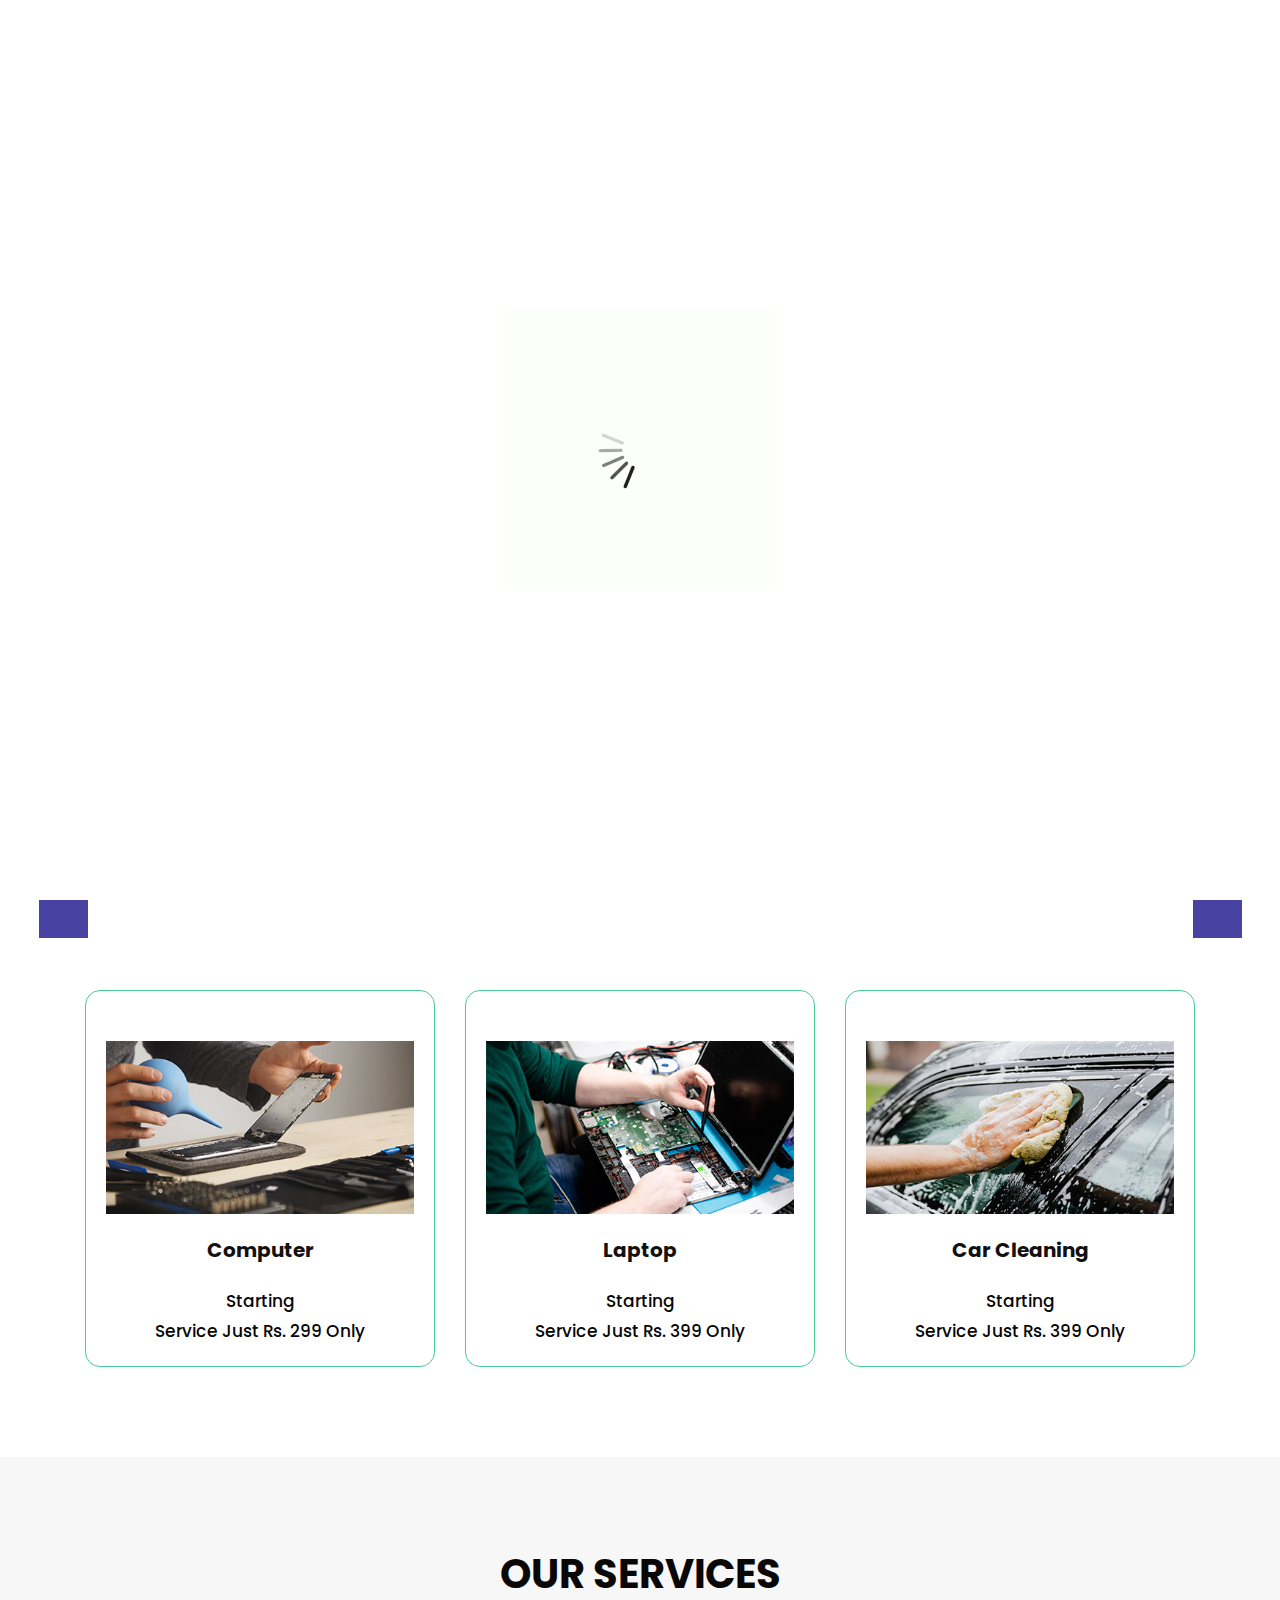
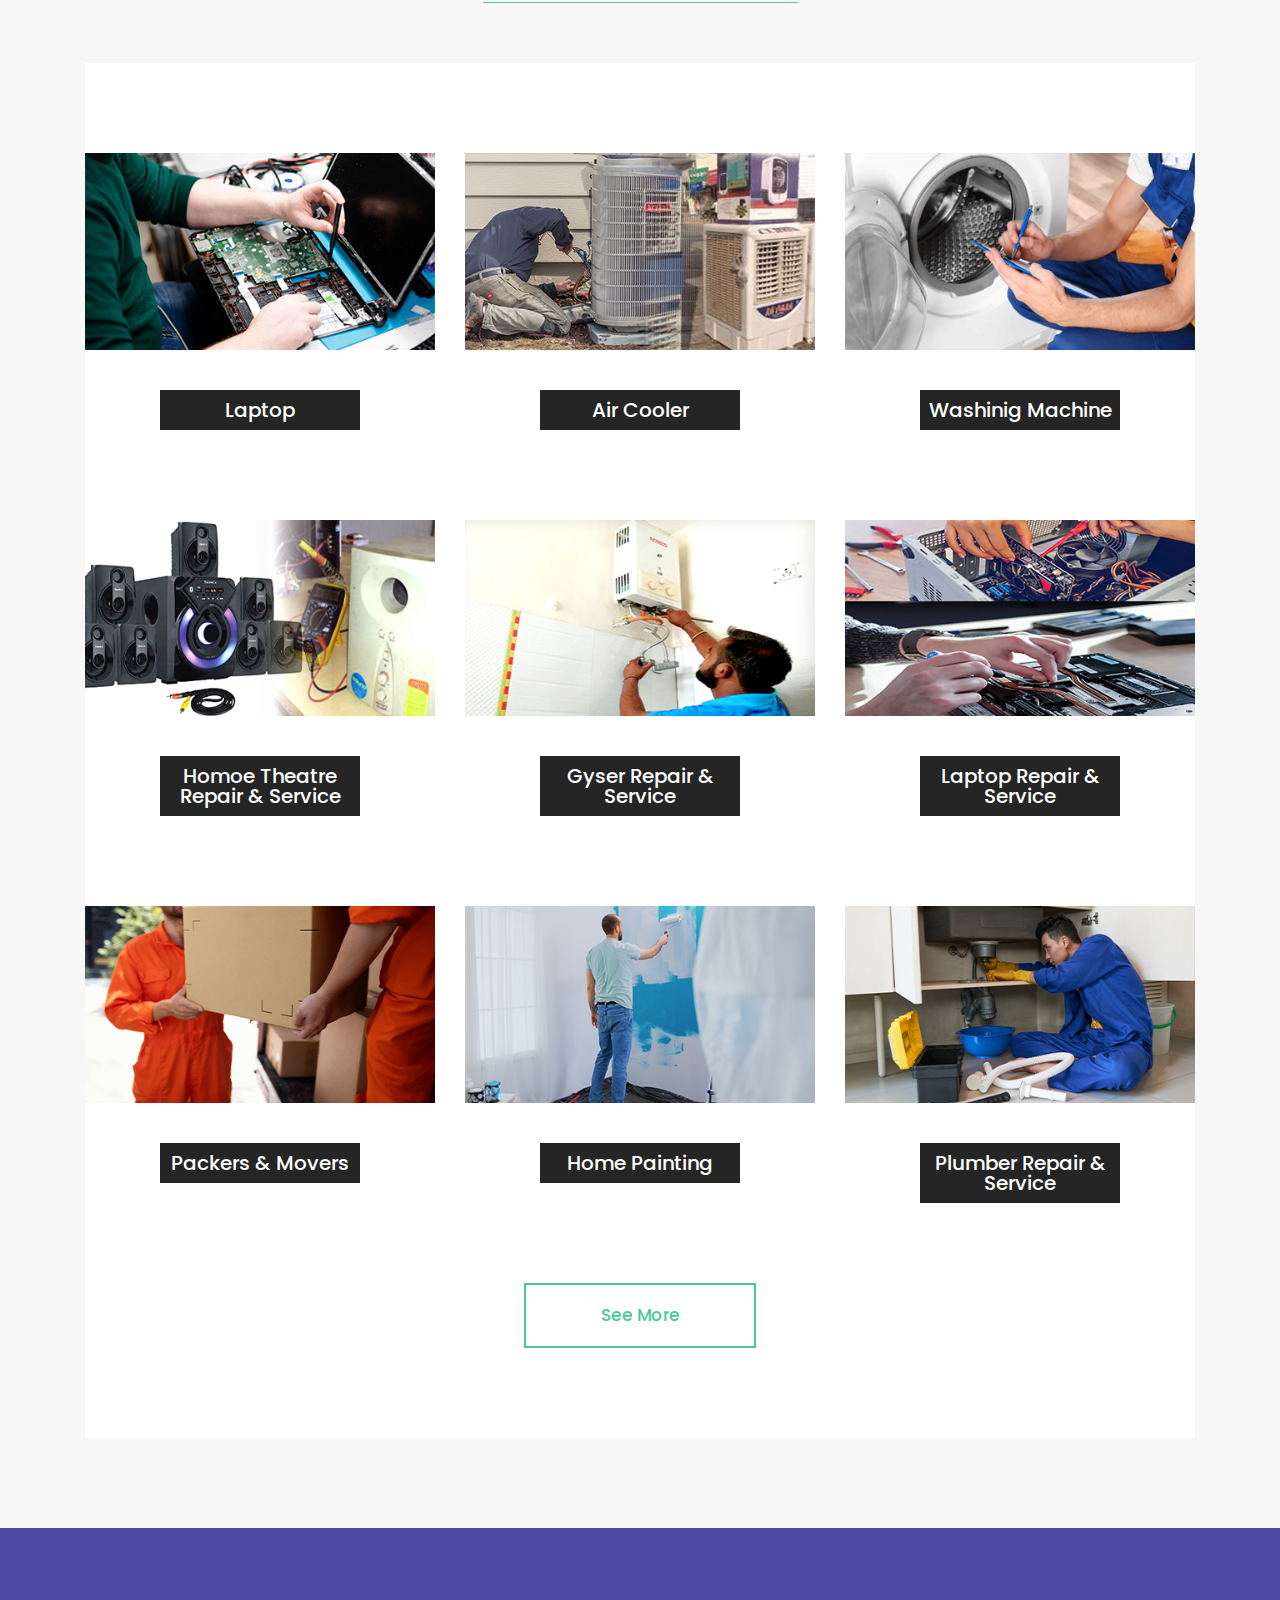
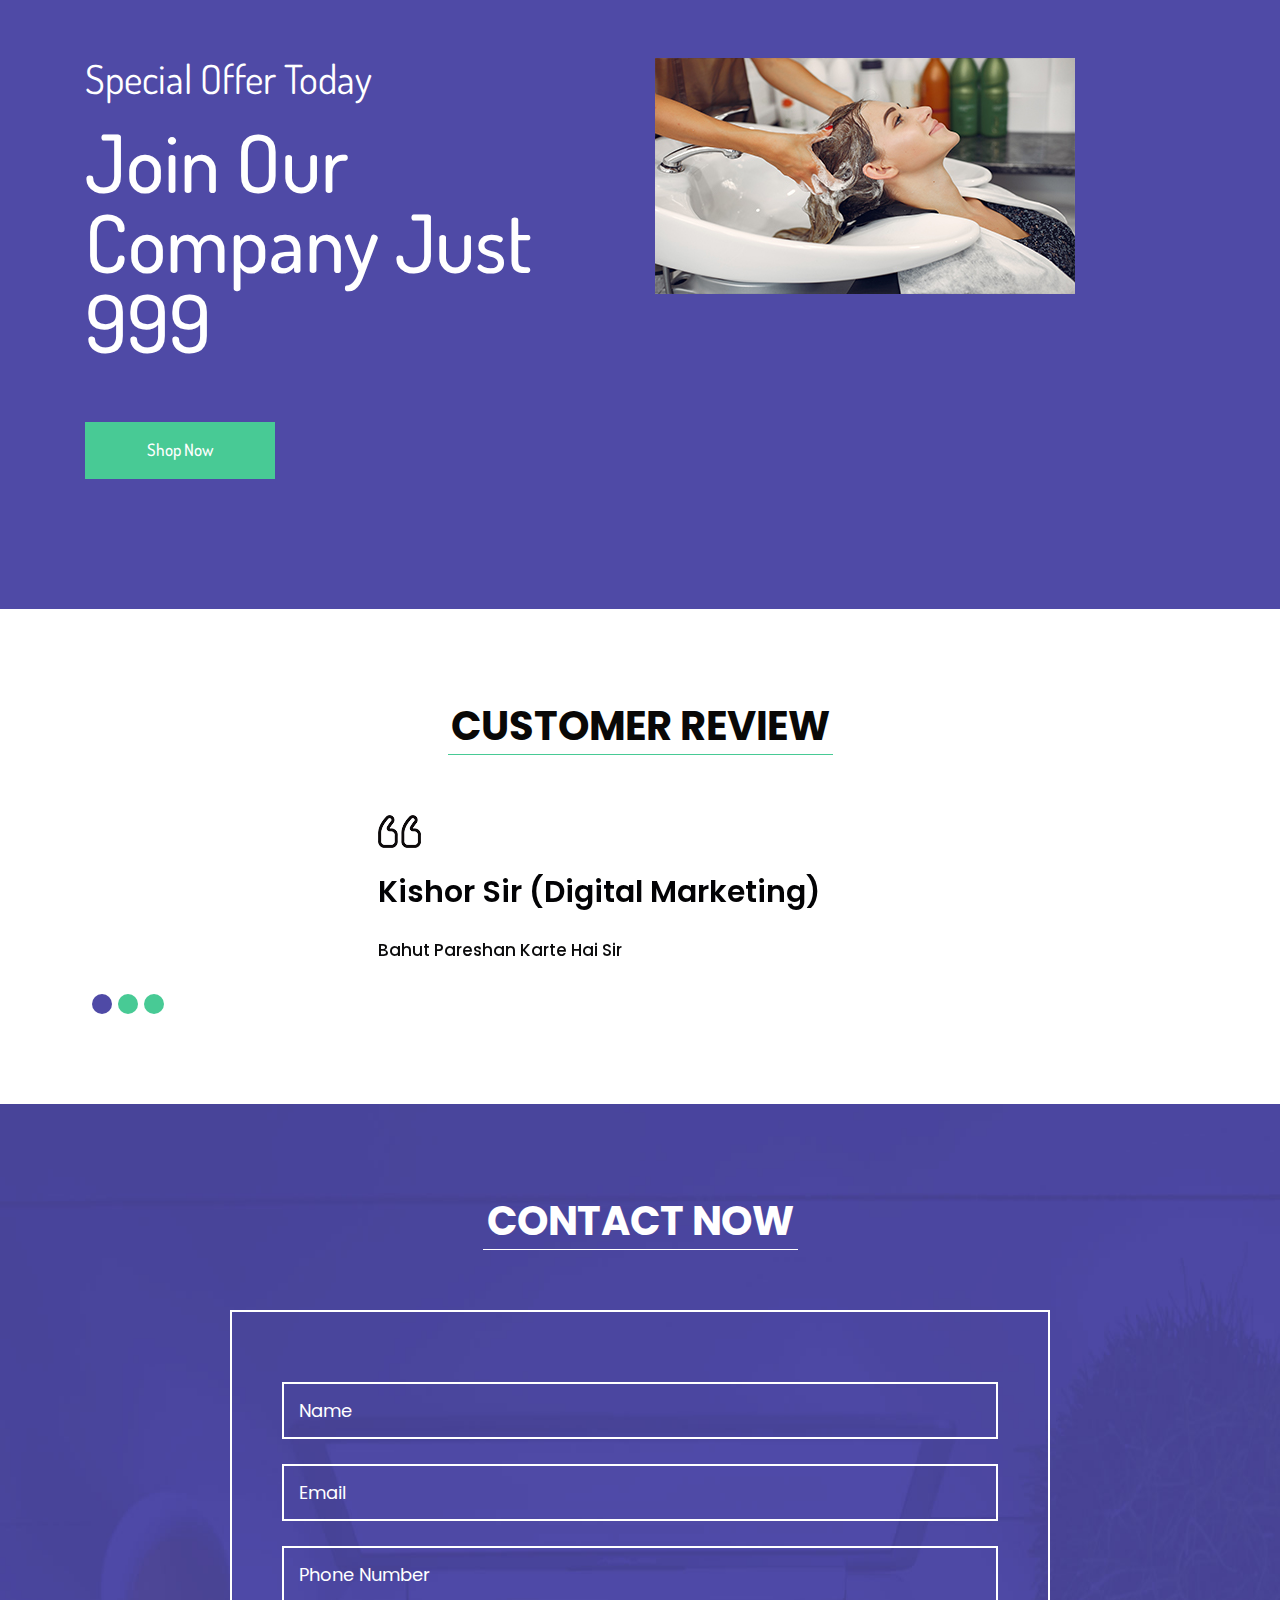
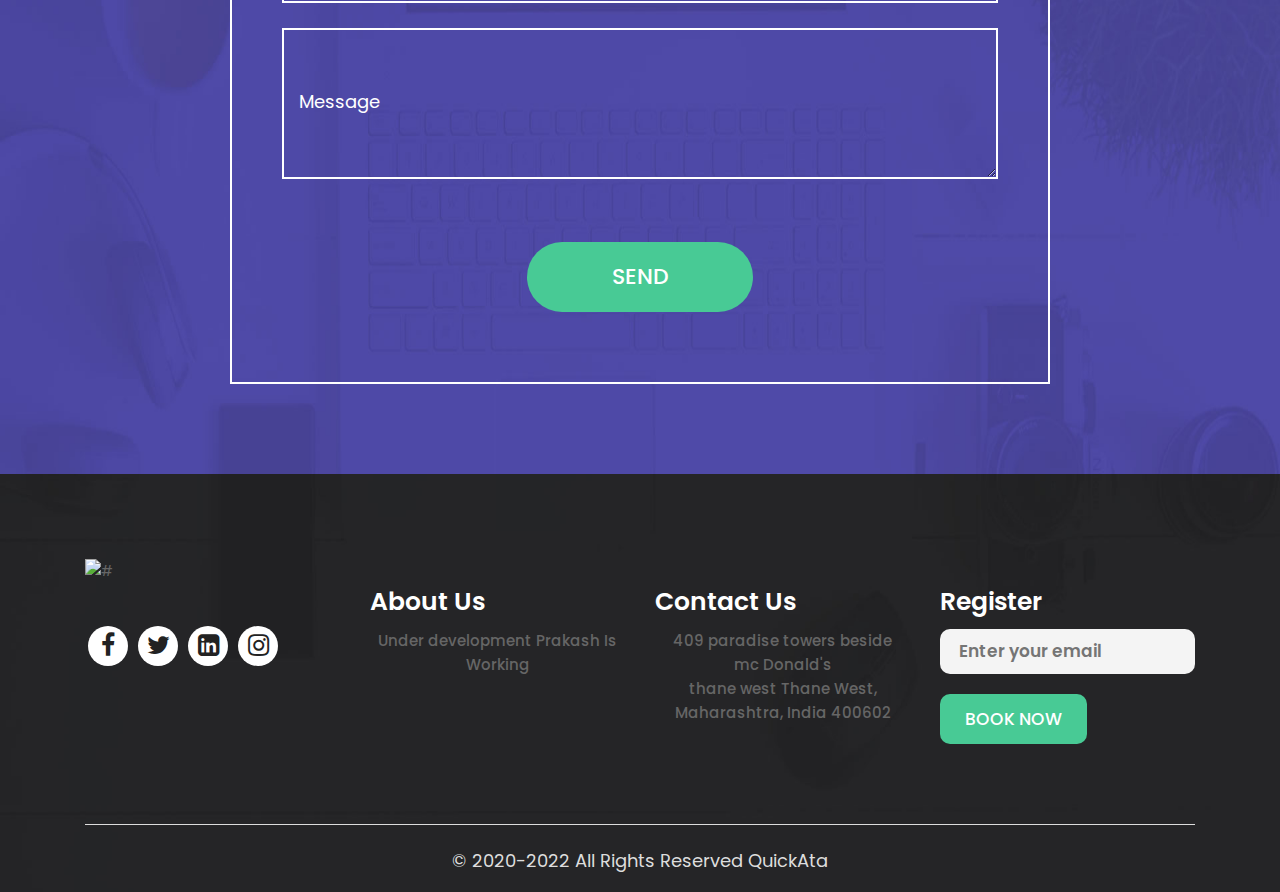
==== commit f7ffe1e6: "Remove Some code And Change Some Line" ====
--- a/index.html
+++ b/index.html
@@ -3,44 +3,41 @@
 <!DOCTYPE html>
 <html lang="en">
    <head>
-      <!-- basic -->
+      
       <meta charset="utf-8">
       <meta http-equiv="X-UA-Compatible" content="IE=edge">
-      <!-- mobile metas -->
+      
       <meta name="viewport" content="width=device-width, initial-scale=1">
       <meta name="viewport" content="initial-scale=1, maximum-scale=1">
-      <!-- site metas -->
+      
       <title>QuickAts</title>
       <meta name="keywords" content="">
       <meta name="description" content="">
       <meta name="author" content="">
-      <!-- bootstrap css -->
+   
       <link rel="stylesheet" href="css/bootstrap.min.css">
-      <!-- style css -->
+   
       <link rel="stylesheet" href="css/style.css">
-      <!-- Responsive-->
+      
       <link rel="stylesheet" href="css/responsive.css">
-      <!-- fevicon -->
+      
       <link rel="icon" href="images/fevicon.png" type="image/gif" />
-      <!-- Scrollbar Custom CSS -->
+   
       <link rel="stylesheet" href="css/jquery.mCustomScrollbar.min.css">
-      <!-- Tweaks for older IEs-->
+      
       <link rel="stylesheet" href="https://netdna.bootstrapcdn.com/font-awesome/4.0.3/css/font-awesome.css">
       <link rel="stylesheet" href="https://cdnjs.cloudflare.com/ajax/libs/fancybox/2.1.5/jquery.fancybox.min.css" media="screen">
-      <!--[if lt IE 9]>
-      <script src="https://oss.maxcdn.com/html5shiv/3.7.3/html5shiv.min.js"></script>
-      <script src="https://oss.maxcdn.com/respond/1.4.2/respond.min.js"></script><![endif]-->
+  
    </head>
-   <!-- body -->
+   
    <body class="main-layout">
-      <!-- loader  -->
+    
       <div class="loader_bg">
          <div class="loader"><img src="images/loading.gif" alt="#" /></div>
       </div>
-      <!-- end loader -->
-      <!-- header -->
+    
       <header>
-         <!-- header inner -->
+       
          <div class="header">
             <div class="container-fluid">
                <div class="row">
@@ -60,18 +57,12 @@
                         </button>
                         <div class="collapse navbar-collapse" id="navbarsExample04">
                            <ul class="navbar-nav mr-auto">
-                              <li class="nav-item active">
-                                 <a class="nav-link" href="index.html">Home</a>
-                              </li>
+                            
                               <li class="nav-item">
                                  <a class="nav-link" href="about.html">About</a>
                               </li>
-                              <li class="nav-item">
-                                 <a class="nav-link" href="computer.html">Computer/Repair</a>
-                              </li>
-                              <li class="nav-item">
-                                 <a class="nav-link" href="laptop.html">Mobile/Repair</a>
-                              </li>
+                             
+                             
                               <li class="nav-item">
                                  <a class="nav-link" href="product.html">Services</a>
                               </li>
@@ -92,9 +83,7 @@
             </div>
          </div>
       </header>
-      <!-- end header inner -->
-      <!-- end header -->
-      <!-- banner -->
+    
       <section class="banner_main">
          <div id="banner1" class="carousel slide" data-ride="carousel">
             <ol class="carousel-indicators">
@@ -390,7 +379,22 @@
                                        <div class="test_box">
                                           <i><img src="images/cos.png" alt="#"/></i>
                                           <h4>Prakash Shukla</h4>
-                                          <p>Web developer</p>
+                                          <p>Full Stack Developer</p>
+                                       </div>
+                                    </div>
+                                 </div>
+                              </div>
+                           </div>
+                        </div>
+                        <div class="carousel-item">
+                           <div class="container">
+                              <div class="carousel-caption">
+                                 <div class="row">
+                                    <div class="col-md-9 offset-md-3">
+                                       <div class="test_box">
+                                          <i><img src="images/cos.png" alt="#"/></i>
+                                          <h4>Salman Saikh</h4>
+                                          <p>Web/App Developer</p>
                                        </div>
                                     </div>
                                  </div>
@@ -481,8 +485,7 @@
                   <div class="col-xl-3 col-lg-3 col-md-6 col-sm-6">
                      <h3>About Us</h3>
                      <ul class="about_us">
-                        <p>We battle uphill every day to make Quick <br>ATS the World’s most respected <br>service brand.”
-                           Our Goal</p>
+                        <p>Under development Prakash Is Working</p>
                      </ul>
                   </div>
                   <div class="col-xl-3 col-lg-3 col-md-6 col-sm-6">
--- a/css/style.css
+++ b/css/style.css
@@ -62,6 +62,7 @@
 h4,
 h5,
 h6 {
+     font-size: medium;
      letter-spacing: 0;
      font-weight: normal;
      position: relative;
@@ -110,6 +111,7 @@
 h4 a,
 h5 a,
 h6 a {
+
      color: #212121;
      text-decoration: none!important;
      opacity: 1
@@ -156,7 +158,7 @@
      height: auto;
 }
 
- :focus {
+ :focus{
      outline: 0;
 }
 
